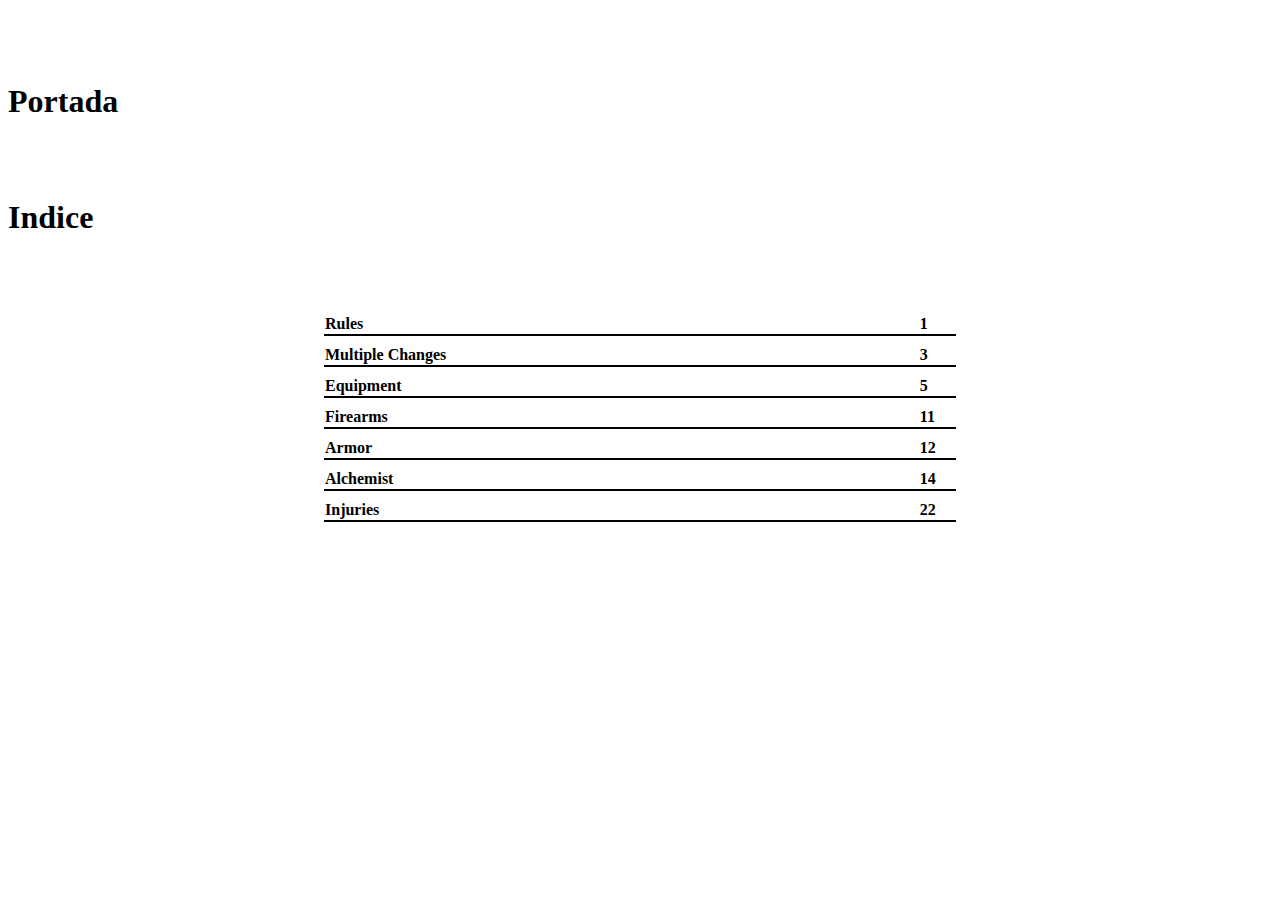
==== index.html @ 65bec45e "Create index.html" ====
</style>
		<title>Pathfinder2e</title>
		<meta name="generator" content="Bluefish 2.2.1" >
		<meta name="author" content="USUARIO" >
		<meta name="date" content="2021-10-22T18:50:45+0100" >
		<meta name="copyright" content="">
		<meta name="keywords" content="">
		<meta name="description" content="">
		<meta name="ROBOTS" content="NOINDEX, NOFOLLOW">
		<meta http-equiv="content-type" content="text/html; charset=UTF-8">
		<meta http-equiv="content-type" content="application/xhtml+xml; charset=UTF-8">
		<meta http-equiv="content-style-type" content="text/css">
		<meta http-equiv="expires" content="0">
		<script>
		function activarBackground()
{
  document. getElementsByTagName('portadaimagen').style.visibility='hidden';
}
		function desactivarBackground()
{
  document. getElementsByTagName('portadaimagen').style.visibility='visible';
}
	
		</script>
		</head>
		<body>
		<div class="portada">
			<br>
			<br>
			<br>
			<h1>Portada</h1> 
			<br>
	
		</div>
		<div class="hojavertical">
		
			<br>
			<h1>Indice</h1>
			<br>
			<br>
			<br>
			<table style="width: 50%;margin: auto;font-weight: bold;border-collapse: collapse;">
			<tr><th colspan="2"></th></tr>
			<tr><td style="width: 80%; border-bottom: 2px solid black"><a href="#Rules" style="text-decoration: none;color: black;">Rules</a><td style=" width: 5%;border-bottom: 2px solid black">1</td></tr>
			<tr><td style="width: 80%; border-bottom: 2px solid black; padding-top: 10px"><a href="#Changed_Feats" style="text-decoration: none;color: black;">Multiple Changes</a><td style=" width: 5%;border-bottom: 2px solid black; padding-top: 10px">3</td></tr>
			<tr><td style="width: 80%; border-bottom: 2px solid black; padding-top: 10px"><a href="#Equipment" style="text-decoration: none;color: black;">Equipment</a><td style=" width: 5%;border-bottom: 2px solid black; padding-top: 10px">5</td></tr>
			<tr><td style="width: 80%; border-bottom: 2px solid black; padding-top: 10px"><a href="#Firearms" style="text-decoration: none;color: black;">Firearms</a><td style=" width: 5%;border-bottom: 2px solid black; padding-top: 10px">11</td></tr>
			<tr><td style="width: 80%; border-bottom: 2px solid black; padding-top: 10px"><a href="#Armor" style="text-decoration: none;color: black;">Armor</a><td style=" width: 5%;border-bottom: 2px solid black; padding-top: 10px">12</td></tr>
			<tr><td style="width: 80%; border-bottom: 2px solid black; padding-top: 10px"><a href="#Alchemist" style="text-decoration: none;color: black;">Alchemist</a><td style=" width: 5%;border-bottom: 2px solid black; padding-top: 10px">14</td></tr>
			<tr><td style="width: 80%; border-bottom: 2px solid black; padding-top: 10px"><a href="#Injuries" style="text-decoration: none;color: black;">Injuries</a><td style=" width: 5%;border-bottom: 2px solid black; padding-top: 10px">22</td></tr>



			
			</table>
		</div>
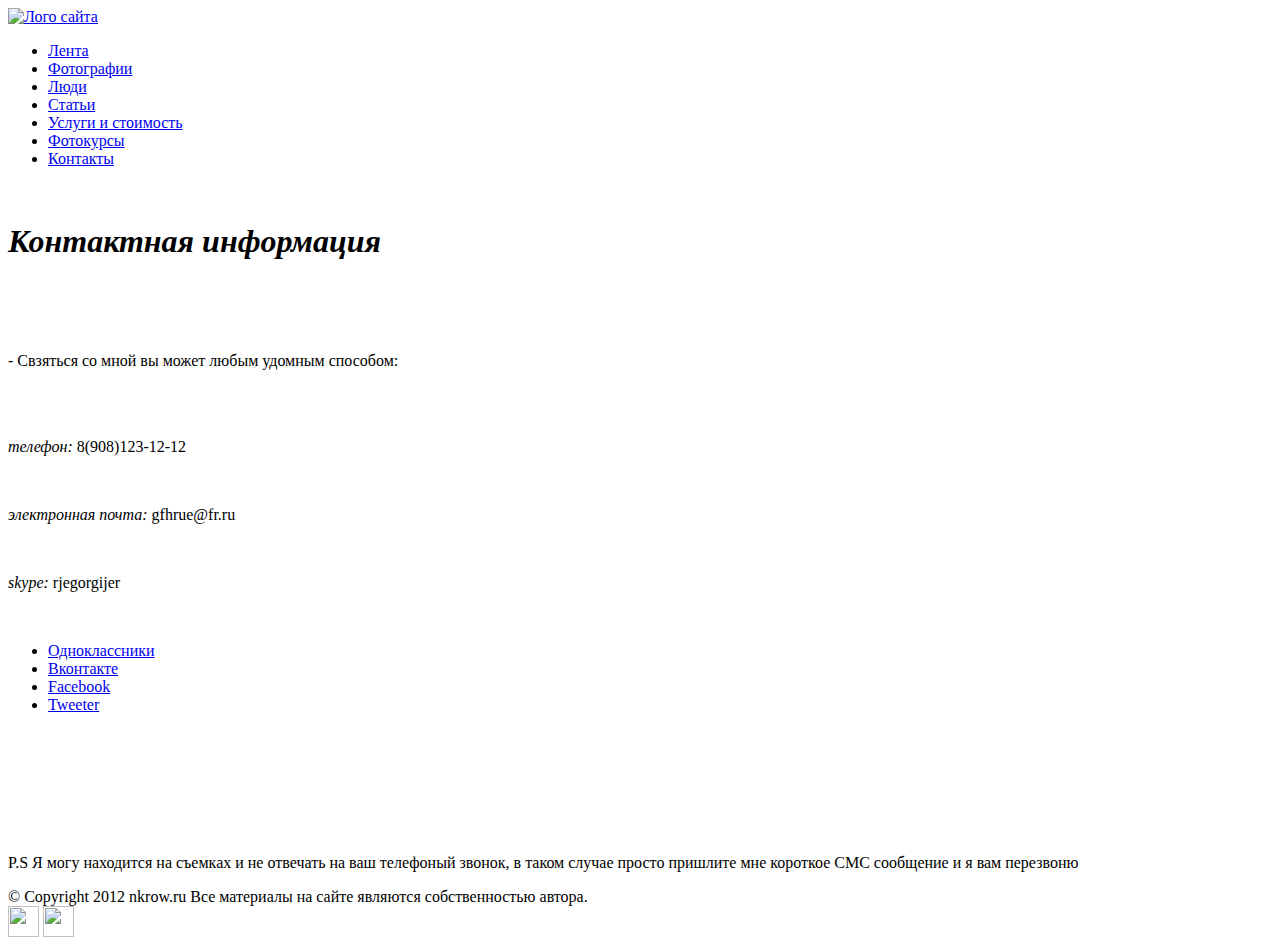
==== commit 4e234cbc: "Create index.html" ====
--- a/index.html
+++ b/index.html
@@ -1,56 +1,241 @@
-</style>
-		<title>Pathfinder2e</title>
-		<meta name="generator" content="Bluefish 2.2.1" >
-		<meta name="author" content="USUARIO" >
-		<meta name="date" content="2021-10-22T18:50:45+0100" >
-		<meta name="copyright" content="">
-		<meta name="keywords" content="">
-		<meta name="description" content="">
-		<meta name="ROBOTS" content="NOINDEX, NOFOLLOW">
-		<meta http-equiv="content-type" content="text/html; charset=UTF-8">
-		<meta http-equiv="content-type" content="application/xhtml+xml; charset=UTF-8">
-		<meta http-equiv="content-style-type" content="text/css">
-		<meta http-equiv="expires" content="0">
-		<script>
-		function activarBackground()
-{
-  document. getElementsByTagName('portadaimagen').style.visibility='hidden';
-}
-		function desactivarBackground()
-{
-  document. getElementsByTagName('portadaimagen').style.visibility='visible';
-}
-	
-		</script>
-		</head>
-		<body>
-		<div class="portada">
-			<br>
-			<br>
-			<br>
-			<h1>Portada</h1> 
-			<br>
-	
-		</div>
-		<div class="hojavertical">
-		
-			<br>
-			<h1>Indice</h1>
-			<br>
-			<br>
-			<br>
-			<table style="width: 50%;margin: auto;font-weight: bold;border-collapse: collapse;">
-			<tr><th colspan="2"></th></tr>
-			<tr><td style="width: 80%; border-bottom: 2px solid black"><a href="#Rules" style="text-decoration: none;color: black;">Rules</a><td style=" width: 5%;border-bottom: 2px solid black">1</td></tr>
-			<tr><td style="width: 80%; border-bottom: 2px solid black; padding-top: 10px"><a href="#Changed_Feats" style="text-decoration: none;color: black;">Multiple Changes</a><td style=" width: 5%;border-bottom: 2px solid black; padding-top: 10px">3</td></tr>
-			<tr><td style="width: 80%; border-bottom: 2px solid black; padding-top: 10px"><a href="#Equipment" style="text-decoration: none;color: black;">Equipment</a><td style=" width: 5%;border-bottom: 2px solid black; padding-top: 10px">5</td></tr>
-			<tr><td style="width: 80%; border-bottom: 2px solid black; padding-top: 10px"><a href="#Firearms" style="text-decoration: none;color: black;">Firearms</a><td style=" width: 5%;border-bottom: 2px solid black; padding-top: 10px">11</td></tr>
-			<tr><td style="width: 80%; border-bottom: 2px solid black; padding-top: 10px"><a href="#Armor" style="text-decoration: none;color: black;">Armor</a><td style=" width: 5%;border-bottom: 2px solid black; padding-top: 10px">12</td></tr>
-			<tr><td style="width: 80%; border-bottom: 2px solid black; padding-top: 10px"><a href="#Alchemist" style="text-decoration: none;color: black;">Alchemist</a><td style=" width: 5%;border-bottom: 2px solid black; padding-top: 10px">14</td></tr>
-			<tr><td style="width: 80%; border-bottom: 2px solid black; padding-top: 10px"><a href="#Injuries" style="text-decoration: none;color: black;">Injuries</a><td style=" width: 5%;border-bottom: 2px solid black; padding-top: 10px">22</td></tr>
-
-
-
-			
-			</table>
-		</div>
+<!DOCTYPE html>
+<!-- saved from url=(0041)http://www.nkrow.ru/video-s-mk-kati-upit/ -->
+<html>
+<head>
+    <meta http-equiv="Content-Type" content="text/html; charset=UTF-8">
+    <meta charset="utf-8">
+    <link rel="stylesheet" type="text/css" href="./index_files/style.css">
+    <script type="text/javascript" async="" src="./index_files/watch.js"></script>
+    <script src="./index_files/jquery-latest.js"></script>
+    <script src="./index_files/js-image-slider.js"></script>
+    <script src="./index_files/common.js"></script>
+    <title>Видео с МК Кати Упит | nKrow.ru</title>
+
+    <style type="text/css">
+        #fancybox-close {
+            right: -15px;
+            top: -15px
+        }
+
+        div#fancybox-content {
+            border-color: #FFFFFF
+        }
+
+        div#fancybox-title {
+            background-color: #FFFFFF
+        }
+
+        div#fancybox-outer {
+            background-color: #FFFFFF
+        }
+
+        div#fancybox-title-inside {
+            color: #333333
+        }
+    </style>
+
+    <link rel="stylesheet" id="fancybox-css" href="./index_files/fancybox.css" type="text/css" media="all">
+    <script type="text/javascript">
+        /* <![CDATA[ */
+        window.CKEDITOR_BASEPATH = "http://www.nkrow.ru/wp-content/plugins/ckeditor-for-wordpress/ckeditor/";
+        var ckeditorSettings = { "textarea_id": "comment", "pluginPath": "http:\/\/www.nkrow.ru\/wp-content\/plugins\/ckeditor-for-wordpress\/", "autostart": true, "excerpt_state": false, "qtransEnabled": false, "outputFormat": { "indent": true, "breakBeforeOpen": true, "breakAfterOpen": true, "breakBeforeClose": true, "breakAfterClose": true }, "configuration": { "height": "160px", "skin": "moono", "scayt_autoStartup": false, "entities": true, "entities_greek": true, "entities_latin": true, "toolbar": "WordpressBasic", "templates_files": [ "http:\/\/www.nkrow.ru\/wp-content\/plugins\/ckeditor-for-wordpress\/ckeditor.templates.js" ], "stylesCombo_stylesSet": "wordpress:http:\/\/www.nkrow.ru\/wp-content\/plugins\/ckeditor-for-wordpress\/ckeditor.styles.js", "customConfig": "http:\/\/www.nkrow.ru\/wp-content\/plugins\/ckeditor-for-wordpress\/ckeditor.config.js" }, "externalPlugins": [  ], "additionalButtons": [  ] }
+        /* ]]> */
+    </script>
+    <style type="text/css">
+        #content table.cke_editor {
+            margin: 0;
+        }
+
+        #content table.cke_editor tr td {
+            padding: 0;
+            border: 0;
+        }
+    </style>
+    <script type="text/javascript" src="./index_files/jquery.js"></script>
+    <script type="text/javascript" src="./index_files/jquery.fancybox.js"></script>
+    <script type="text/javascript" src="./index_files/ckeditor.js"></script>
+    <style>.cke {
+        visibility: hidden;
+    }</style>
+    <script type="text/javascript" src="./index_files/ckeditor.utils.js"></script>
+    <link rel="prev" title="Главная страница" href="http://www.nkrow.ru/">
+    <link rel="next" title="sdsad" href="http://www.nkrow.ru/video-s-mk-kati-upit/sdsad/">
+
+    <!-- Fancybox for WordPress v3.0.2 -->
+    <script type="text/javascript">
+        jQuery(function () {
+
+            jQuery.fn.getTitle = function () { // Copy the title of every IMG tag and add it to its parent A so that fancybox can show titles
+                var arr = jQuery("a.fancybox");
+                jQuery.each(arr, function () {
+                    var title = jQuery(this).children("img").attr("title");
+                    jQuery(this).attr('title', title);
+                })
+            }
+
+// Supported file extensions
+            var thumbnails = jQuery("a:has(img)").not(".nolightbox").filter(function () {
+                return /\.(jpe?g|png|gif|bmp)$/i.test(jQuery(this).attr('href'))
+            });
+
+            thumbnails.addClass("fancybox").attr("rel", "fancybox").getTitle();
+            jQuery("a.fancybox").fancybox({
+                'cyclic': false,
+                'autoScale': true,
+                'padding': 0,
+                'opacity': true,
+                'speedIn': 500,
+                'speedOut': 500,
+                'changeSpeed': 300,
+                'overlayShow': true,
+                'overlayOpacity': "0.5",
+                'overlayColor': "#000000",
+                'titleShow': true,
+                'titlePosition': 'inside',
+                'enableEscapeButton': true,
+                'showCloseButton': true,
+                'showNavArrows': true,
+                'hideOnOverlayClick': true,
+                'hideOnContentClick': false,
+                'width': 560,
+                'height': 340,
+                'transitionIn': "fade",
+                'transitionOut': "fade",
+                'centerOnScroll': true
+            });
+
+
+        })
+    </script>
+    <!-- END Fancybox for WordPress -->
+
+    <!-- All in One SEO Pack 2.0 by Michael Torbert of Semper Fi Web Design[410,462] -->
+    <link rel="canonical" href="./index_files/index.html">
+    <!-- /all in one seo pack -->
+</head>
+<body>
+<div class="wrapper">
+    <div class="logo"><a title="На главную" href="http://www.nkrow.ru/"><img src="./index_files/logo.png"
+                                                                             alt="Лого сайта"></a></div>
+    <ul class="menu">
+        <li><a href="http://www.nkrow.ru/category/blog/"><span>Л</span>ента</a></li>
+        <li><a href="http://www.nkrow.ru/404/"><span>Ф</span>отографии</a></li>
+        <li><a href="http://www.nkrow.ru/404/"><span>Л</span>юди</a></li>
+        <li><a href="http://www.nkrow.ru/category/article/"><span>С</span>татьи</a></li>
+        <li><a href="http://www.nkrow.ru/404/"><span>У</span>слуги и стоимость</a></li>
+        <li><a href="http://www.nkrow.ru/category/photocourse/"><span>Ф</span>отокурсы</a></li>
+        <li><a href="http://www.nkrow.ru/404/"><span>К</span>онтакты</a></li>
+    </ul>
+    <div class="text">
+        <p>
+            <br>
+
+        <h1><i>Контактная информация</i></h1></p>
+        <br>
+        <br>
+        <br>
+
+        <p class="kont">- Свзяться со мной вы может любым удомным способом:</p> <br><br>
+
+        <div class="kontakti">
+            <p><i>телефон:</i> 8(908)123-12-12</p> <br>
+
+            <p><i>электронная почта:</i> gfhrue@fr.ru</p> <br>
+
+            <p><i>skype:</i> rjegorgijer</p> <br>
+        </div>
+
+        <ul class="botton">
+            <li class="botton1"><a href="/">Одноклассники</a></li>
+            <li class="botton2"><a href="/">Вконтакте</a></li>
+            <li class="botton3"><a href="/">Facebook</a></li>
+            <li class="botton4"><a href="/">Tweeter</a></li>
+        </ul>
+        <br>
+        <br>
+        <br>
+        <br>
+        <br>
+        <br>
+
+        <div class="ps"><p>
+            P.S Я могу находится на съемках и не отвечать на ваш телефоный звонок, в таком случае просто пришлите мне
+            короткое СМС сообщение и я вам перезвоню </p>
+        </div>
+
+    </div>
+    <div class="cop ">© Copyright 2012 nkrow.ru Все материалы на сайте являются собственностью автора.</div>
+</div>
+<div class="none">
+    <!-- Yandex.Metrika counter -->
+    <script type="text/javascript">
+        (function (d, w, c) {
+            (w[c] = w[c] || []).push(function () {
+                try {
+                    w.yaCounter20951818 = new Ya.Metrika({id: 20951818,
+                        webvisor: true,
+                        clickmap: true,
+                        trackLinks: true,
+                        accurateTrackBounce: true});
+                } catch (e) {
+                }
+            });
+
+            var n = d.getElementsByTagName("script")[0],
+                    s = d.createElement("script"),
+                    f = function () {
+                        n.parentNode.insertBefore(s, n);
+                    };
+            s.type = "text/javascript";
+            s.async = true;
+            s.src = (d.location.protocol == "https:" ? "https:" : "http:") + "//mc.yandex.ru/metrika/watch.js";
+
+            if (w.opera == "[object Opera]") {
+                d.addEventListener("DOMContentLoaded", f, false);
+            } else {
+                f();
+            }
+        })(document, window, "yandex_metrika_callbacks");
+    </script>
+    <noscript>&lt;div&gt;&lt;img src="//mc.yandex.ru/watch/20951818" style="position:absolute; left:-9999px;" alt="" /&gt;&lt;/div&gt;</noscript>
+    <!-- /Yandex.Metrika counter -->
+    <!--LiveInternet counter-->
+    <script type="text/javascript"><!--
+    document.write("<a href='http://www.liveinternet.ru/click' " +
+            "target=_blank><img src='//counter.yadro.ru/hit?t45.1;r" +
+            escape(document.referrer) + ((typeof(screen) == "undefined") ? "" :
+            ";s" + screen.width + "*" + screen.height + "*" + (screen.colorDepth ?
+                    screen.colorDepth : screen.pixelDepth)) + ";u" + escape(document.URL) +
+            ";" + Math.random() +
+            "' alt='' title='LiveInternet' " +
+            "border='0' width='31' height='31'><\/a>")
+    //--></script>
+    <a href="http://www.liveinternet.ru/click" target="_blank"><img src="./index_files/hit" alt="" title="LiveInternet"
+                                                                    border="0" width="31" height="31"></a>
+    <!--/LiveInternet-->
+</div>
+
+<div id="fancybox-tmp"></div>
+<div id="fancybox-loading">
+    <div></div>
+</div>
+<div id="fancybox-overlay"></div>
+<div id="fancybox-wrap">
+    <div id="fancybox-outer">
+        <div class="fancybox-bg" id="fancybox-bg-n"></div>
+        <div class="fancybox-bg" id="fancybox-bg-ne"></div>
+        <div class="fancybox-bg" id="fancybox-bg-e"></div>
+        <div class="fancybox-bg" id="fancybox-bg-se"></div>
+        <div class="fancybox-bg" id="fancybox-bg-s"></div>
+        <div class="fancybox-bg" id="fancybox-bg-sw"></div>
+        <div class="fancybox-bg" id="fancybox-bg-w"></div>
+        <div class="fancybox-bg" id="fancybox-bg-nw"></div>
+        <div id="fancybox-content"></div>
+        <a id="fancybox-close"></a>
+
+        <div id="fancybox-title"></div>
+        <a href="javascript:;" id="fancybox-left"><span class="fancy-ico" id="fancybox-left-ico"></span></a><a
+            href="javascript:;" id="fancybox-right"><span class="fancy-ico" id="fancybox-right-ico"></span></a></div>
+</div>
+</body>
+</html>
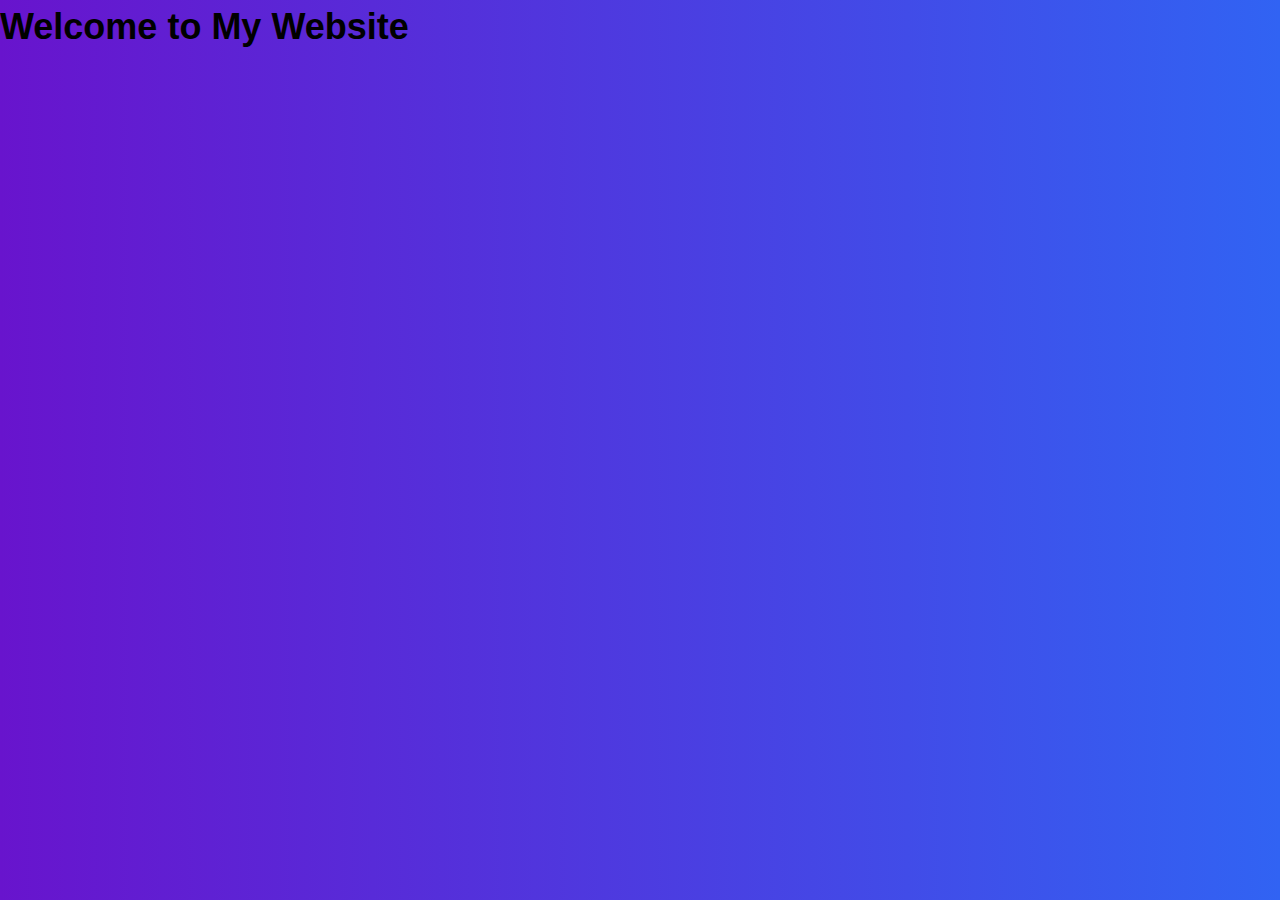
==== commit 96a32631: "Update index.html" ====
--- a/index.html
+++ b/index.html
@@ -1,241 +1,17 @@
 <!DOCTYPE html>
-<!-- saved from url=(0041)http://www.nkrow.ru/video-s-mk-kati-upit/ -->
-<html>
-<head>
-    <meta http-equiv="Content-Type" content="text/html; charset=UTF-8">
-    <meta charset="utf-8">
-    <link rel="stylesheet" type="text/css" href="./index_files/style.css">
-    <script type="text/javascript" async="" src="./index_files/watch.js"></script>
-    <script src="./index_files/jquery-latest.js"></script>
-    <script src="./index_files/js-image-slider.js"></script>
-    <script src="./index_files/common.js"></script>
-    <title>Видео с МК Кати Упит | nKrow.ru</title>
-
-    <style type="text/css">
-        #fancybox-close {
-            right: -15px;
-            top: -15px
-        }
-
-        div#fancybox-content {
-            border-color: #FFFFFF
-        }
-
-        div#fancybox-title {
-            background-color: #FFFFFF
-        }
-
-        div#fancybox-outer {
-            background-color: #FFFFFF
-        }
-
-        div#fancybox-title-inside {
-            color: #333333
-        }
-    </style>
-
-    <link rel="stylesheet" id="fancybox-css" href="./index_files/fancybox.css" type="text/css" media="all">
-    <script type="text/javascript">
-        /* <![CDATA[ */
-        window.CKEDITOR_BASEPATH = "http://www.nkrow.ru/wp-content/plugins/ckeditor-for-wordpress/ckeditor/";
-        var ckeditorSettings = { "textarea_id": "comment", "pluginPath": "http:\/\/www.nkrow.ru\/wp-content\/plugins\/ckeditor-for-wordpress\/", "autostart": true, "excerpt_state": false, "qtransEnabled": false, "outputFormat": { "indent": true, "breakBeforeOpen": true, "breakAfterOpen": true, "breakBeforeClose": true, "breakAfterClose": true }, "configuration": { "height": "160px", "skin": "moono", "scayt_autoStartup": false, "entities": true, "entities_greek": true, "entities_latin": true, "toolbar": "WordpressBasic", "templates_files": [ "http:\/\/www.nkrow.ru\/wp-content\/plugins\/ckeditor-for-wordpress\/ckeditor.templates.js" ], "stylesCombo_stylesSet": "wordpress:http:\/\/www.nkrow.ru\/wp-content\/plugins\/ckeditor-for-wordpress\/ckeditor.styles.js", "customConfig": "http:\/\/www.nkrow.ru\/wp-content\/plugins\/ckeditor-for-wordpress\/ckeditor.config.js" }, "externalPlugins": [  ], "additionalButtons": [  ] }
-        /* ]]> */
-    </script>
-    <style type="text/css">
-        #content table.cke_editor {
-            margin: 0;
-        }
-
-        #content table.cke_editor tr td {
-            padding: 0;
-            border: 0;
-        }
-    </style>
-    <script type="text/javascript" src="./index_files/jquery.js"></script>
-    <script type="text/javascript" src="./index_files/jquery.fancybox.js"></script>
-    <script type="text/javascript" src="./index_files/ckeditor.js"></script>
-    <style>.cke {
-        visibility: hidden;
-    }</style>
-    <script type="text/javascript" src="./index_files/ckeditor.utils.js"></script>
-    <link rel="prev" title="Главная страница" href="http://www.nkrow.ru/">
-    <link rel="next" title="sdsad" href="http://www.nkrow.ru/video-s-mk-kati-upit/sdsad/">
-
-    <!-- Fancybox for WordPress v3.0.2 -->
-    <script type="text/javascript">
-        jQuery(function () {
-
-            jQuery.fn.getTitle = function () { // Copy the title of every IMG tag and add it to its parent A so that fancybox can show titles
-                var arr = jQuery("a.fancybox");
-                jQuery.each(arr, function () {
-                    var title = jQuery(this).children("img").attr("title");
-                    jQuery(this).attr('title', title);
-                })
-            }
-
-// Supported file extensions
-            var thumbnails = jQuery("a:has(img)").not(".nolightbox").filter(function () {
-                return /\.(jpe?g|png|gif|bmp)$/i.test(jQuery(this).attr('href'))
-            });
-
-            thumbnails.addClass("fancybox").attr("rel", "fancybox").getTitle();
-            jQuery("a.fancybox").fancybox({
-                'cyclic': false,
-                'autoScale': true,
-                'padding': 0,
-                'opacity': true,
-                'speedIn': 500,
-                'speedOut': 500,
-                'changeSpeed': 300,
-                'overlayShow': true,
-                'overlayOpacity': "0.5",
-                'overlayColor': "#000000",
-                'titleShow': true,
-                'titlePosition': 'inside',
-                'enableEscapeButton': true,
-                'showCloseButton': true,
-                'showNavArrows': true,
-                'hideOnOverlayClick': true,
-                'hideOnContentClick': false,
-                'width': 560,
-                'height': 340,
-                'transitionIn': "fade",
-                'transitionOut': "fade",
-                'centerOnScroll': true
-            });
-
-
-        })
-    </script>
-    <!-- END Fancybox for WordPress -->
-
-    <!-- All in One SEO Pack 2.0 by Michael Torbert of Semper Fi Web Design[410,462] -->
-    <link rel="canonical" href="./index_files/index.html">
-    <!-- /all in one seo pack -->
-</head>
-<body>
-<div class="wrapper">
-    <div class="logo"><a title="На главную" href="http://www.nkrow.ru/"><img src="./index_files/logo.png"
-                                                                             alt="Лого сайта"></a></div>
-    <ul class="menu">
-        <li><a href="http://www.nkrow.ru/category/blog/"><span>Л</span>ента</a></li>
-        <li><a href="http://www.nkrow.ru/404/"><span>Ф</span>отографии</a></li>
-        <li><a href="http://www.nkrow.ru/404/"><span>Л</span>юди</a></li>
-        <li><a href="http://www.nkrow.ru/category/article/"><span>С</span>татьи</a></li>
-        <li><a href="http://www.nkrow.ru/404/"><span>У</span>слуги и стоимость</a></li>
-        <li><a href="http://www.nkrow.ru/category/photocourse/"><span>Ф</span>отокурсы</a></li>
-        <li><a href="http://www.nkrow.ru/404/"><span>К</span>онтакты</a></li>
-    </ul>
-    <div class="text">
-        <p>
-            <br>
-
-        <h1><i>Контактная информация</i></h1></p>
-        <br>
-        <br>
-        <br>
-
-        <p class="kont">- Свзяться со мной вы может любым удомным способом:</p> <br><br>
-
-        <div class="kontakti">
-            <p><i>телефон:</i> 8(908)123-12-12</p> <br>
-
-            <p><i>электронная почта:</i> gfhrue@fr.ru</p> <br>
-
-            <p><i>skype:</i> rjegorgijer</p> <br>
-        </div>
-
-        <ul class="botton">
-            <li class="botton1"><a href="/">Одноклассники</a></li>
-            <li class="botton2"><a href="/">Вконтакте</a></li>
-            <li class="botton3"><a href="/">Facebook</a></li>
-            <li class="botton4"><a href="/">Tweeter</a></li>
-        </ul>
-        <br>
-        <br>
-        <br>
-        <br>
-        <br>
-        <br>
-
-        <div class="ps"><p>
-            P.S Я могу находится на съемках и не отвечать на ваш телефоный звонок, в таком случае просто пришлите мне
-            короткое СМС сообщение и я вам перезвоню </p>
-        </div>
-
-    </div>
-    <div class="cop ">© Copyright 2012 nkrow.ru Все материалы на сайте являются собственностью автора.</div>
-</div>
-<div class="none">
-    <!-- Yandex.Metrika counter -->
-    <script type="text/javascript">
-        (function (d, w, c) {
-            (w[c] = w[c] || []).push(function () {
-                try {
-                    w.yaCounter20951818 = new Ya.Metrika({id: 20951818,
-                        webvisor: true,
-                        clickmap: true,
-                        trackLinks: true,
-                        accurateTrackBounce: true});
-                } catch (e) {
-                }
-            });
-
-            var n = d.getElementsByTagName("script")[0],
-                    s = d.createElement("script"),
-                    f = function () {
-                        n.parentNode.insertBefore(s, n);
-                    };
-            s.type = "text/javascript";
-            s.async = true;
-            s.src = (d.location.protocol == "https:" ? "https:" : "http:") + "//mc.yandex.ru/metrika/watch.js";
-
-            if (w.opera == "[object Opera]") {
-                d.addEventListener("DOMContentLoaded", f, false);
-            } else {
-                f();
-            }
-        })(document, window, "yandex_metrika_callbacks");
-    </script>
-    <noscript>&lt;div&gt;&lt;img src="//mc.yandex.ru/watch/20951818" style="position:absolute; left:-9999px;" alt="" /&gt;&lt;/div&gt;</noscript>
-    <!-- /Yandex.Metrika counter -->
-    <!--LiveInternet counter-->
-    <script type="text/javascript"><!--
-    document.write("<a href='http://www.liveinternet.ru/click' " +
-            "target=_blank><img src='//counter.yadro.ru/hit?t45.1;r" +
-            escape(document.referrer) + ((typeof(screen) == "undefined") ? "" :
-            ";s" + screen.width + "*" + screen.height + "*" + (screen.colorDepth ?
-                    screen.colorDepth : screen.pixelDepth)) + ";u" + escape(document.URL) +
-            ";" + Math.random() +
-            "' alt='' title='LiveInternet' " +
-            "border='0' width='31' height='31'><\/a>")
-    //--></script>
-    <a href="http://www.liveinternet.ru/click" target="_blank"><img src="./index_files/hit" alt="" title="LiveInternet"
-                                                                    border="0" width="31" height="31"></a>
-    <!--/LiveInternet-->
-</div>
-
-<div id="fancybox-tmp"></div>
-<div id="fancybox-loading">
-    <div></div>
-</div>
-<div id="fancybox-overlay"></div>
-<div id="fancybox-wrap">
-    <div id="fancybox-outer">
-        <div class="fancybox-bg" id="fancybox-bg-n"></div>
-        <div class="fancybox-bg" id="fancybox-bg-ne"></div>
-        <div class="fancybox-bg" id="fancybox-bg-e"></div>
-        <div class="fancybox-bg" id="fancybox-bg-se"></div>
-        <div class="fancybox-bg" id="fancybox-bg-s"></div>
-        <div class="fancybox-bg" id="fancybox-bg-sw"></div>
-        <div class="fancybox-bg" id="fancybox-bg-w"></div>
-        <div class="fancybox-bg" id="fancybox-bg-nw"></div>
-        <div id="fancybox-content"></div>
-        <a id="fancybox-close"></a>
-
-        <div id="fancybox-title"></div>
-        <a href="javascript:;" id="fancybox-left"><span class="fancy-ico" id="fancybox-left-ico"></span></a><a
-            href="javascript:;" id="fancybox-right"><span class="fancy-ico" id="fancybox-right-ico"></span></a></div>
-</div>
-</body>
+<html lang="en">
+  <head>
+    <meta charset="UTF-8">
+    <meta name="viewport" content="width=device-width, initial-scale=1.0">
+    <meta http-equiv="X-UA-Compatible" content="ie=edge">
+    <title>My Website</title>
+    <link rel="stylesheet" href="./style.css">
+    <link rel="icon" href="./favicon.ico" type="image/x-icon">
+  </head>
+  <body>
+    <main>
+        <h1>Welcome to My Website</h1>  
+    </main>
+	<script src="index.js"></script>
+  </body>
 </html>
--- a/style.css
+++ b/style.css
@@ -0,0 +1,102 @@
+* {
+  padding: 0;
+  margin: 0;
+  box-sizing: border-box;
+}
+
+ul {
+  list-style: none;
+}
+
+a {
+  text-decoration: none;
+  color: black;
+}
+
+.tabs-container {
+  max-width: 1200px;
+  margin: 50px auto;
+  padding: 25px;
+}
+
+.tabs {
+  display: flex;
+}
+
+.tabs li:not(:last-child) {
+  margin-right: 7px;
+}
+
+.tabs li a {
+  display: block;
+  position: relative;
+  top: 4px;
+  padding: 10px 25px;
+  border-radius: 2px 2px 0 0;
+  background: white;
+  opacity: 0.7;
+  transition: all 0.1s ease-in-out;
+}
+
+.tabs li.active a,
+.tabs li a:hover {
+  opacity: 1;
+  top: 0;
+}
+
+.tabs-content {
+  position: relative;
+  z-index: 2;
+  padding: 25px;
+  border-radius: 0 4px 4px 4px;
+  background: white;
+}
+
+.tabs-panel {
+  display: none;
+}
+
+.tabs-panel.active {
+  display: block;
+}
+
+.tabs-panel p + div {
+  margin-top: 15px;
+}
+
+body {
+  background: linear-gradient(to right, #6814cd 0%, #3163f3 100%);
+  font: normal 18px/1.5 Helvetica, sans-serif;
+}
+
+.hojavertical {
+  max-width: 1200px;
+  height: 1550px;
+  background: #E8DFC0;
+  margin: 50px auto;
+  display: block;
+  position: relative;
+  padding: 30px;
+  border-radius: 25px 25px 25px 25px;
+}
+
+header {
+  margin-top: 20px;
+  margin-bottom: 40px;
+  font-weight: bold;
+  font-size: 40px;
+  color: #8F222E;
+  text-shadow: 2px 2px 3px black;
+  height: 50px;}
+
+footer {
+  width: 1200px;
+  position: absolute;
+  left:0px;
+  bottom:0px;
+  text-align: center;
+  padding: 3px;
+  background-color: DarkSalmon;
+  font-weight: bold;
+  border-radius: 0px 0px 25px 25px
+}
